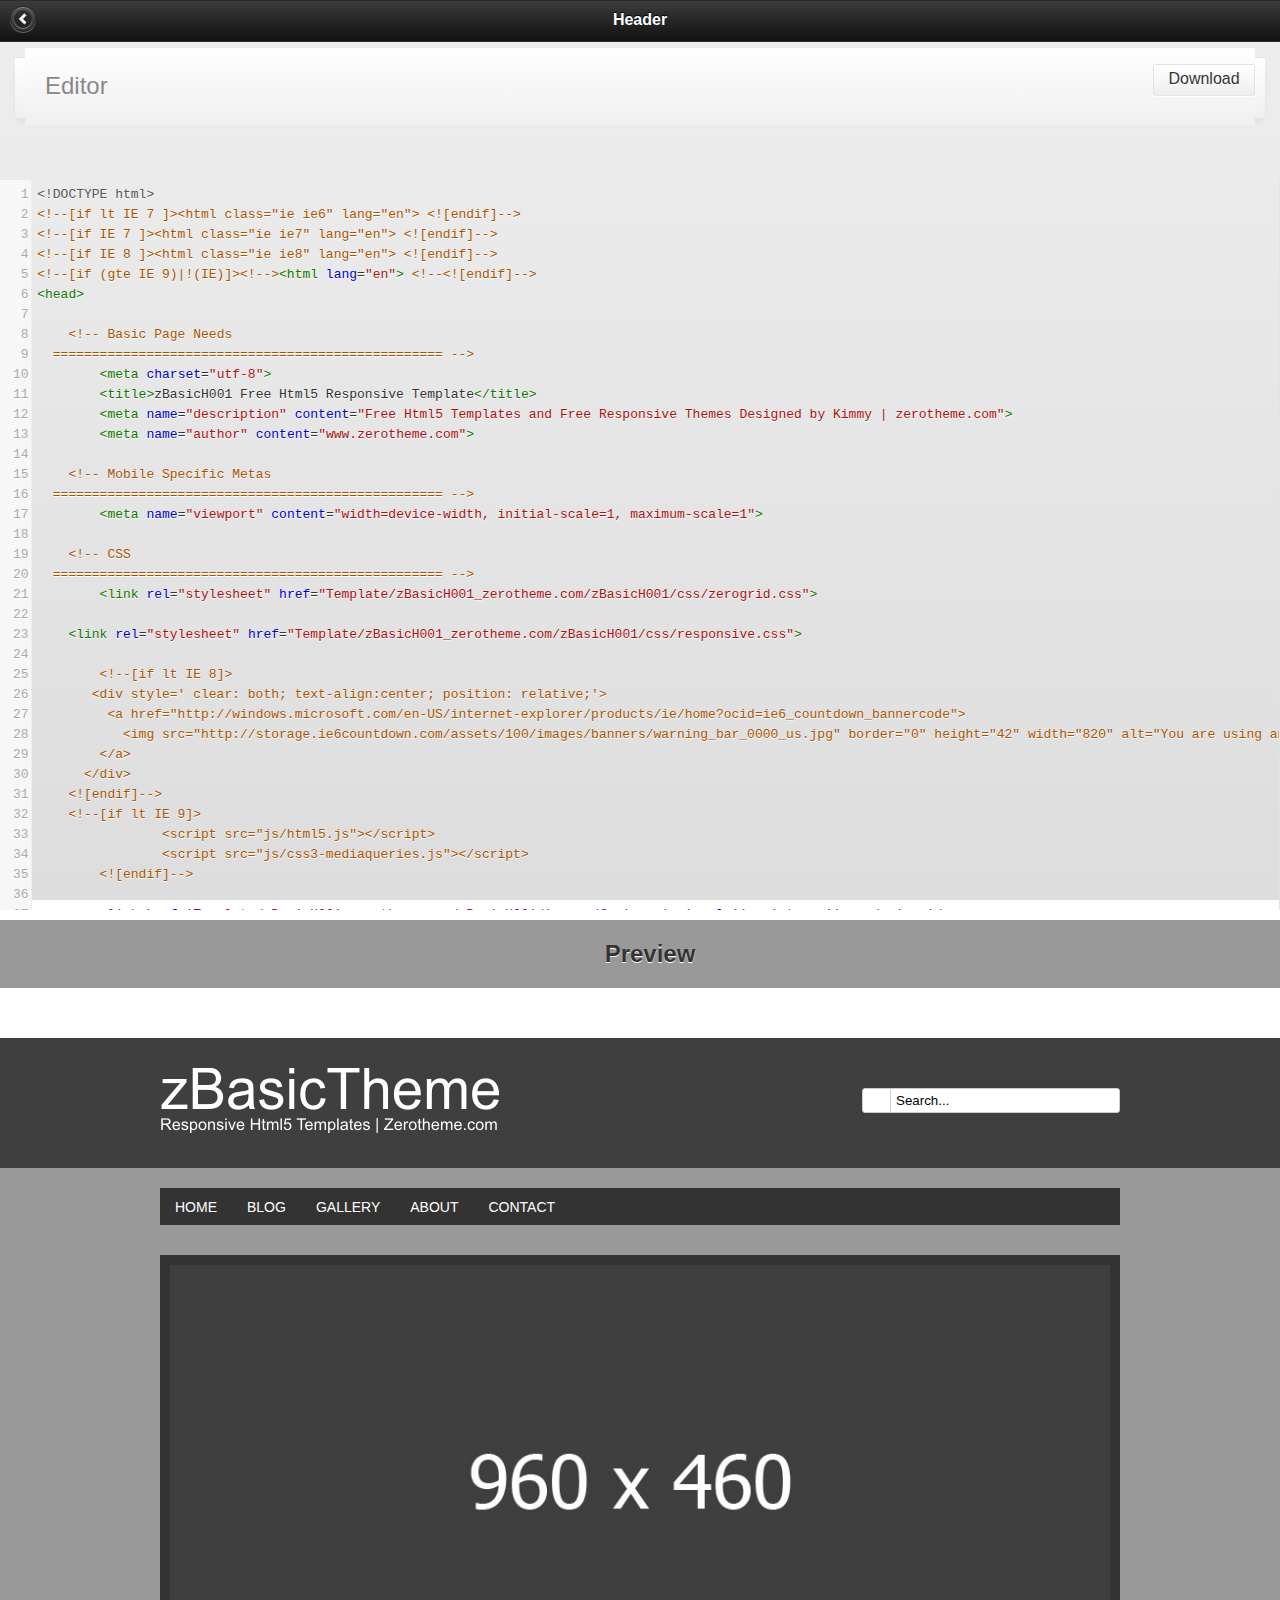
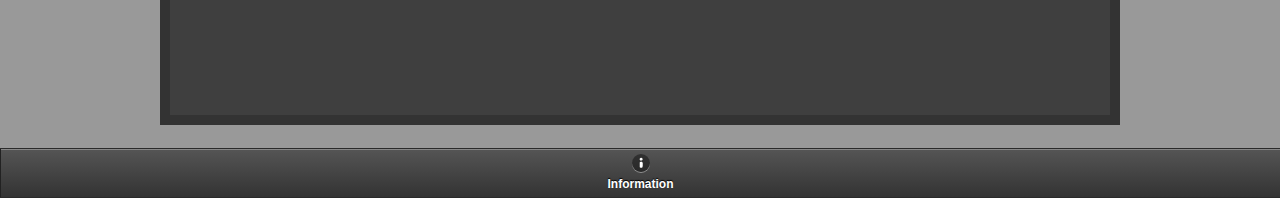
==== template2.html @ 85fb75b8 "first commit" ====
<!DOCTYPE html> 
<html>
<head>
<meta charset="utf-8">
<title>Template1</title>
<link href="jquery-mobile/jquery.mobile-1.0.min.css" rel="stylesheet" type="text/css"/>
<script src="jquery-mobile/jquery-1.6.4.min.js" type="text/javascript"></script>
<script src="jquery-mobile/jquery.mobile-1.0.min.js" type="text/javascript"></script>

<link rel="stylesheet" href="text-editor/text-editor/style.css">
	<link rel="stylesheet" href="text-editor/text-editor/codemirror.css">
	<link rel="stylesheet" href="text-editor/text-editor/simple-hint.css">	
	<script type="text/javascript" src="text-editor/text-editor/codemirror.js"></script>
	<script type="text/javascript" src="text-editor/text-editor/javascript.js"></script>
	<script type="text/javascript" src="text-editor/text-editor/css.js"></script>
	<script type="text/javascript" src="text-editor/text-editor/xml.js"></script>
	<script type="text/javascript" src="text-editor/text-editor/htmlmixed.js"></script>
	<script type="text/javascript" src="text-editor/text-editor/simple-hint.js"></script>
	<script type="text/javascript" src="text-editor/text-editor/zen_codemirror.js"></script>
	<script type="text/javascript" src="text-editor/text-editor/downloadify.min.js"></script>
	<script type="text/javascript" src="text-editor/text-editor/swfobject.js"></script>
    
    
</head> 
<body> 


	<div data-role="page" id="page">
<div data-role="header">
  <a href="index.html/#page3" data-role="button" data-icon="arrow-l" data-iconpos="notext">Button</a>
    
    <h1>Header</h1>
  </div>
  <div data-role="content">
<div id="toolbar">
			<div id="editor-toolbar">
				<h2 align="center"><span class="icon"></span>Editor</h2>
				<ul>
					<li id="download">Download</li>
				</ul>
			</div>
			
	</div>

		<div class="clearfix"></div>
	
	<div id="ide">
		<div id="editor">
			<div class="container">
				<textarea name="editor" id="editor-area" cols="30" rows="10">
<!DOCTYPE html>
<!--[if lt IE 7 ]><html class="ie ie6" lang="en"> <![endif]-->
<!--[if IE 7 ]><html class="ie ie7" lang="en"> <![endif]-->
<!--[if IE 8 ]><html class="ie ie8" lang="en"> <![endif]-->
<!--[if (gte IE 9)|!(IE)]><!--><html lang="en"> <!--<![endif]-->
<head>

    <!-- Basic Page Needs
  ================================================== -->
	<meta charset="utf-8">
	<title>zBasicH001 Free Html5 Responsive Template</title>
	<meta name="description" content="Free Html5 Templates and Free Responsive Themes Designed by Kimmy | zerotheme.com">
	<meta name="author" content="www.zerotheme.com">
	
    <!-- Mobile Specific Metas
  ================================================== -->
	<meta name="viewport" content="width=device-width, initial-scale=1, maximum-scale=1">
    
    <!-- CSS
  ================================================== -->
  	<link rel="stylesheet" href="Template/zBasicH001_zerotheme.com/zBasicH001/css/zerogrid.css">
	
    <link rel="stylesheet" href="Template/zBasicH001_zerotheme.com/zBasicH001/css/responsive.css">
	
	<!--[if lt IE 8]>
       <div style=' clear: both; text-align:center; position: relative;'>
         <a href="http://windows.microsoft.com/en-US/internet-explorer/products/ie/home?ocid=ie6_countdown_bannercode">
           <img src="http://storage.ie6countdown.com/assets/100/images/banners/warning_bar_0000_us.jpg" border="0" height="42" width="820" alt="You are using an outdated browser. For a faster, safer browsing experience, upgrade for free today." />
        </a>
      </div>
    <![endif]-->
    <!--[if lt IE 9]>
		<script src="js/html5.js"></script>
		<script src="js/css3-mediaqueries.js"></script>
	<![endif]-->
	
	<link href='Template/zBasicH001_zerotheme.com/zBasicH001/images/favicon.ico' rel='icon' type='image/x-icon'/>

</head>
<body>
<!--------------Header--------------->
<header>
	<div class="wrap-header zerogrid">
		<div id="logo"><a href="#"><img src="Template/zBasicH001_zerotheme.com/zBasicH001/images/logo.png"/></a></div>
		
		<div id="search">
			<div class="button-search"></div>
			<input type="text" value="Search..." onfocus="if (this.value == &#39;Search...&#39;) {this.value = &#39;&#39;;}" onblur="if (this.value == &#39;&#39;) {this.value = &#39;Search...&#39;;}">
		</div>
	</div>
</header>

<nav>
	<div class="wrap-nav zerogrid">
		<div class="menu">
			<ul>
				<li><a href="index.html">Home</a></li>
				<li><a href="#">Blog</a></li>
				<li><a href="#">Gallery</a></li>
				<li><a href="#">About</a></li>
				<li><a href="#">Contact</a></li>
			</ul>
		</div>
		
		<div class="minimenu"><div>MENU</div>
			<select onchange="location=this.value">
				<option></option>
				<option value="index.html">Home</option>
				<option value="#">Blog</option>
				<option value="#">Gallery</option>
				<option value="#">About</option>
				<option value="#">Contact</option>
			</select>
		</div>		
	</div>
</nav>

<div class="featured">
	<div class="wrap-featured zerogrid">
		<div class="slider">
			<img src="Template/zBasicH001_zerotheme.com/zBasicH001/images/960x460.jpg" />
		</div>
	</div>
</div>

<!--------------Content--------------->
<section id="content">
	<div class="wrap-content zerogrid">
		<div class="row block01">
			<div class="col-full">
				<div class="wrap-col">
					<h2>Welcome to Zerotheme.com !</h2>
					<p>Free Html5 Templates created by <a href="http://www.zerotheme.com" target="_blank">Zerotheme</a>. You can use and modify the template for both personal and commercial use. You must keep all copyright information and credit links in the template and associated files.</p>
				</div>
			</div>
		</div>
		<div class="row block02">
			<div class="col-1-3">
				<div class="wrap-col">
					<h2>Text Heading</h2>
					<img src="Template/zBasicH001_zerotheme.com/zBasicH001/images/300x180.jpg" />
					<p>Lorem ipsum dolor sit amet, consectetur adipiscing elit. Aliquam viverra convallis auctor. Sed accumsan libero quis mi commodo et suscipit enim lacinia.</p>
					<a class="button">More</a>
				</div>
			</div>
			<div class="col-1-3">
				<div class="wrap-col">
					<h2>Text Heading</h2>
					<img src="Template/zBasicH001_zerotheme.com/zBasicH001/images/300x180.jpg" />
					<p>Lorem ipsum dolor sit amet, consectetur adipiscing elit. Aliquam viverra convallis auctor. Sed accumsan libero quis mi commodo et suscipit enim lacinia.</p>
					<a class="button">More</a>
				</div>
			</div>
			<div class="col-1-3">
				<div class="wrap-col">
					<h2>Text Heading</h2>
					<img src="Template/zBasicH001_zerotheme.com/zBasicH001/images/300x180.jpg" />
					<p>Lorem ipsum dolor sit amet, consectetur adipiscing elit. Aliquam viverra convallis auctor. Sed accumsan libero quis mi commodo et suscipit enim lacinia.</p>
					<a class="button">More</a>
				</div>
			</div>
		</div>
		<div class="row block03">
			<div class="col-2-3">
				<div class="wrap-col">
					<article>
						<h2>Sed accumsan libero quis mi commodo et suscipit</h2>
						<img src="Template/zBasicH001_zerotheme.com/zBasicH001/images/150x150.jpg" />
						<p>Lorem ipsum dolor sit amet, consectetur adipiscing elit. Aliquam viverra convallis auctor. Sed accumsan libero quis mi commodo et suscipit enim lacinia. Lorem ipsum dolor sit amet, consectetur adipiscing elit. Aliquam viverra convallis auctor. Sed accumsan libero quis mi commodo et suscipit enim lacinia. Aliquam viverra convallis auctor. Sed accumsan libero quis mi commodo et suscipit enim lacinia.[...]</p>
					</article>
					<article>
						<h2>Sed accumsan libero quis mi commodo et suscipit</h2>
						<img src="Template/zBasicH001_zerotheme.com/zBasicH001/images/150x150.jpg" />
						<p>Lorem ipsum dolor sit amet, consectetur adipiscing elit. Aliquam viverra convallis auctor. Sed accumsan libero quis mi commodo et suscipit enim lacinia. Lorem ipsum dolor sit amet, consectetur adipiscing elit. Aliquam viverra convallis auctor. Sed accumsan libero quis mi commodo et suscipit enim lacinia. Aliquam viverra convallis auctor. Sed accumsan libero quis mi commodo et suscipit enim lacinia.[...]</p>
					</article>
				</div>
			</div>
			<div class="col-1-3">
				<div class="wrap-col">
					<h2>Text Heading</h2>
					<div class="photos">
						<a><img src="Template/zBasicH001_zerotheme.com/zBasicH001/images/100x100.jpg" /></a>
						<a><img src="Template/zBasicH001_zerotheme.com/zBasicH001/images/100x100.jpg" /></a>
						<a><img src="Template/zBasicH001_zerotheme.com/zBasicH001/images/100x100.jpg" /></a>
						<a><img src="Template/zBasicH001_zerotheme.com/zBasicH001/images/100x100.jpg" /></a>
						<a><img src="Template/zBasicH001_zerotheme.com/zBasicH001/images/100x100.jpg" /></a>
						<a><img src="Template/zBasicH001_zerotheme.com/zBasicH001/images/100x100.jpg" /></a>
					</div>
				</div>
			</div>
		</div>
		<div class="row block04">
			<div class="col-full">
				<div class="wrap-col">
					<p>Lorem ipsum dolor sit amet, consectetur adipiscing elit. Aliquam viverra convallis auctor. Sed accumsan libero quis mi commodo et suscipit enim lacinia.</p>
				</div>
			</div>
		</div>
	</div>
</section>
<!--------------Footer--------------->
<footer>
	<div class="wrap-footer">
		<div class="copyright">
			<p>Copyright © 2012 - <a href="http://www.zerotheme.com" target="_blank">Free Basic Html5 Responsive Templates</a> by Zerotheme.com</p>
		</div>
	</div>
</footer>



<style>


/* -------------------------------------------- */
/* ------------------Reset--------------------- */
a,abbr,acronym,address,applet,article,aside,audio,b,blockquote,big,body,center,canvas,caption,cite,code,command,datalist,dd,del,details,dfn,dl,div,dt,em,embed,fieldset,figcaption,figure,font,footer,form,h1,h2,h3,h4,h5,h6,header,hgroup,html,i,iframe,img,ins,kbd,keygen,label,legend,li,meter,nav,object,ol,output,p,pre,progress,q,s,samp,section,small,span,source,strike,strong,sub,sup,table,tbody,tfoot,thead,th,tr,tdvideo,tt,u,ul,var{background:transparent;border:0 none;font-size:100%;margin:0;padding:0;border:0;outline:0;vertical-align:top;}ol, ul {list-style:none;}blockquote, q {quotes:none;}table, table td {padding:0;border:none;border-collapse:collapse;}img {vertical-align:top;}embed {vertical-align:top;}
article, aside, audio, canvas, command, datalist, details, embed, figcaption, figure, footer, header, hgroup, keygen, meter, nav, output, progress, section, source, video {display:block;}
mark, rp, rt, ruby, summary, time {display:inline;}
input, textarea {border:0; padding:0; margin:0; outline: 0;}
iframe {border:0; margin:0; padding:0;}
input, textarea, select {margin:0; padding:0px;}

/* -------------------------------------------- */
/* ------------------Font---------------------- */

/*Add your font at here*/

/* -------------------------------------------- */
/* ------------------Style--------------------- */
html, body {width:100%; padding:0; margin:0;}
body {background: #999999;color: #474747;font: 14px/25px Arial, Helvetica, sans-serif;}

a{color: #474747;text-decoration: none;}
a:hover {color: #DA251D;; text-decoration: none;}

a.button{cursor: pointer;color: #ffffff;line-height: 14px;font-family: Arial, Helvetica, sans-serif;font-size: 14px;font-weight: bold;	background: #3F3F3F;border:1px solid #ffffff; -webkit-border-radius: 4px;-moz-border-radius: 4px;-khtml-border-radius: 4px;border-radius: 4px;}
a.button {	display: inline-block;	text-decoration: none;	padding: 6px 12px 6px 12px;}
a.button:hover{}

.clear{content: "\0020"; display: block; height: 0; clear: both; visibility: hidden; }

/* -------------------------------------------- */
/* ------------------Header-------------------- */
header {background:#3F3F3F;}
header .wrap-header{height: 130px;}

header #logo {position:absolute; top:30px; width: 100%;}

header #search {position: absolute;top: 50px; right:0px; width: 258px;z-index: 15;}
header .button-search {	position: absolute;	left: 0px;	background: url('../images/button-search.png') center center no-repeat;	width: 28px;	height: 24px;	border-right: 1px solid #CCCCCC;	cursor: pointer;}
header #search input {	background: #FFF;	padding: 1px 1px 1px 33px;	width: 222px;	height: 21px;	border: 1px solid #CCCCCC;	-webkit-border-radius: 3px;	-moz-border-radius: 3px;-khtml-border-radius: 3px;	border-radius: 3px;}

/* -------------------------------------------- */
/* ------------------Navigation---------------- */
nav {margin-top:20px;}
nav .wrap-nav{height: 37px; background: #333333;}

.menu ul {list-style: none;margin: 0;padding: 0;}
.menu  ul li {position: relative;float: left;padding: 6px 5px 0px 5px;}
.menu  ul li:hover {background: #DA251D;}
.menu  ul li a {font-size: 14px; line-height:14px;color:#ffffff;display: block;padding: 6px 10px;margin-bottom: 5px;z-index: 6;position: relative; text-transform:uppercase; }
.menu  ul li:hover a {}

.minimenu{display:none;}
.minimenu{position: relative;margin: 0px;background:#333333; border: 1px solid #CCC;}
.minimenu div{overflow: hidden;position: relative;font: 18px/40px 'PT Sans Narrow';color: #ffffff;text-align:center;text-transform:uppercase;font-weight:bold;}
.minimenu select{position: absolute;top: 0px;left: 0px;width: 100%;height: 100%; opacity: 0;filter: progid:DXImageTransform.Microsoft.Alpha(opacity=0);	cursor: pointer;}

/* -------------------------------------------- */
/* ------------------Featured---------------- */

.featured{margin:30px auto;}
.featured .wrap-featured{background:#333;}
.featured .wrap-featured .slider{padding: 10px;}

/* -------------------------------------------- */
/* ------------------Content------------------- */
#content {}
#content .wrap-content{background: #ffffff;}

.block01 {margin:20px 10px; padding:30px; border-bottom:1px dashed #CCC;}
.block01 h2{text-align:center; font-size:30px; line-height:35px;}
.block01 p{font-size:20px; text-align:center; line-height:25px;}
.block01 a{color:#DA251D;}

.block02 {  margin:20px 10px; text-align:center;}
.block02 h2{font-size:23px; line-height:30px;}
.block02 p{font-size:16px;}

.block03 { margin:20px 10px;}
.block03 h2{font-size:23px; line-height:30px;}
.block03 img{float:left; margin:0px 10px 10px 0px;}

.block04 {margin:20px 10px; padding:30px; border-top:1px dashed #CCC;}
.block04 p{font-size:20px; text-align:center; line-height:25px;}

article{clear: both;}

/* -------------------------------------------- */
/* ------------------Footer-------------------- */
footer {background-color:#333;}
.wrap-footer{}

.copyright{text-align:center; background:#333333; padding:10px 0px;color:#ffffff; }
.copyright a{text-decoration:underline; color:#ffffff; }


/* -------------------------------------------- */
/* ------------------Components-------------------- */
.photos{}
.photos:after{content: "\0020"; display: block; height: 0; clear: both; visibility: hidden; }
.photos a{display: block; float:left; margin: 0px 4px 10px 4px;position: relative;}
.photos a img{display:block; border:1px solid #CCC;}

</style>

</body>
</html>                

</textarea>
			</div>
		</div>
        <div id="preview-toolbar" align="center" style="background:#999">
				<h2><span class="icon"></span>Preview</h2>
			</div>
		<div id="preview">
        
			<div class="container">
				<iframe src frameborder="0" id="preview-area"></iframe>
			</div>
		</div>
          <div data-role="footer">
<div data-role="navbar">  
        <ul>  
              
            <li><a href="#" data-rel="external" data-icon="info">Information </a></li>  
              
        </ul>  
    </div>   
    
  </div>
</div>
	</div>

	<script type="text/javascript">
	
      
      var editor = CodeMirror.fromTextArea(document.getElementById('editor-area'), {
        mode: 'text/html',
        tabSize:8,
        indentUnit:8,
        matchBrackets: true,
        lineNumbers:true,
        onChange: function() {
          clearTimeout(delay);
          delay = setTimeout(updatePreview, 30);
		  
        },
       	onKeyEvent: function() {
			return zen_editor.handleKeyEvent.apply(zen_editor, arguments);
		}
      });
      
      function updatePreview() {
        var previewFrame = document.getElementById('preview-area');
        var preview =  previewFrame.contentDocument ||  previewFrame.contentWindow.document;
        preview.open();
        preview.write(editor.getValue());
        preview.close();
      }
      setTimeout(updatePreview, 300);
    	
	Downloadify.create('download',{
    filename: "index.html",
    data: function(){
    return editor.getValue();
    },
    onComplete: function(){
    alert('Your file has been saved!');
    },
    onCancel: function(){
    alert('You have cancelled the saving of this file.');
    },
    onError: function(){
    alert('You must put something in the File Contents or there will be nothing to save!');
    },
    transparent: false,
    swf: 'downloadify.swf',
    downloadImage:'download.png',
    width: 100,
    height: 30,
    transparent: true,
    append: false
    });
	</script>
    



</body>
</html>
---- text-editor/text-editor/style.css ----
/*************************
 *	Global Style
 *************************/



html{height:100%;}
.clearfix{clear:both;}

/*************************
 *	Header, Toolbar
 *************************/
#header{background:#033}
#logo{
	margin:10px 0 10px 10px;
	display: inline-block;
	background:url(../../images/logo..jpg);
}
#toolbar{
	border-top:1px solid #e3e3e3;
	border-bottom:1px solid #e3e3e3;
	height:100%;
	padding:10px;
	box-shadow:0 5px 10px -7px rgba(0,0,0,.3);
	height:40px;
	background: -webkit-linear-gradient(top,#fff,#efefef);

}
#editor-toolbar{
	width:100%;
	float:left;
	margin-top:-20px;
	background: -webkit-linear-gradient(top,#fff,#efefef);

}
#preview-toolbar{
width:100%;
float:left;



}
#toolbar h2{
	font-weight:normal;
	text-shadow:0 1px 1px white;
	color:#888;
	line-height:35px;
	display: inline-block;
}
.icon{
	font-family:"web symbols";
	margin-right:20px;
	font-size:16px;
	position: relative;
	top:-2px;
	color:#888;
}

#toolbar ul{list-style:none;float:right;margin-right:0px;}
#toolbar ul li{float:left;}

.button{
	padding:5px 10px;
	border:1px solid #e3e3e3;
	border-radius:3px;
	cursor:pointer;
	background:#033;
	box-shadow:0 1px 1px white;
	
}
#download{
	padding:50;width:100px;height:30px;
	border:1px solid #e3e3e3;
	border-radius:3px;
	cursor:pointer;
	box-shadow:0 1px 1px white;
	position: relative;
	z-index:2;
	float:left;
	background:#C93;
	
}
#download:after{
	content:"Download";
	position: absolute;
	top:0;left:0;
	width:100px;
	height:25px;
	padding-top:5px;
	text-align:center;
	background: -webkit-linear-gradient(top,#fff,#eee);
	z-index:-1;
}
/*************************
 *	IDE (EDITOR & PREVIEW)
 *************************/
#ide{
	position: absolute;
	padding-top:10px;
	top:150px;
	left:0;
	right:0;
	bottom:10px;
}
#editor, #preview{
	
	margin-top:30px;
	width:100%;
	float:right;
	height:100%;
	position:relative;
}
.container{
	height:100%;
	position: absolute;
	top:-10px;
	left:0;
	right:0;
	bottom:10px;
}
#editor .container{
	border-right:1px solid #e3e3e3;
	bottom:30px;
}
.container textarea,.container iframe,.CodeMirror{
	height:100%;
	width:100%;
	resize:none;
	border:none;
	outline:none;
}
.container iframe{
	
	position:absolute;
	margin-top:30px;
	
}

/*************************
 *	CodeMirror Style Fix
 *************************/
.CodeMirror-scroll{height:100%  !important}
.CodeMirror-gutter,.CodeMirror-lines{line-height:20px;}

::-webkit-scrollbar {
	width : 5px;
	height: 5px;
}
::-webkit-scrollbar-thumb {
	-webkit-border-radius: 10px;
	border-radius        : 10px;
	background           : #A8DAEA;
}
::-webkit-slider-thumb element,
::-webkit-scrollbar-track {
	background           : white;
	-webkit-border-radius: 10px;
	border-radius        : 10px;
}
---- text-editor/text-editor/codemirror.css ----
.CodeMirror {
  line-height: 1em;
  font-family: monospace;

  /* Necessary so the scrollbar can be absolutely positioned within the wrapper on Lion. */
  position: relative;
  /* This prevents unwanted scrollbars from showing up on the body and wrapper in IE. */
  overflow: hidden;
}

.CodeMirror-scroll {
  overflow-x: auto;
  overflow-y: hidden;
  height: 300px;
  /* This is needed to prevent an IE[67] bug where the scrolled content
     is visible outside of the scrolling box. */
  position: relative;
  outline: none;
}

/* Vertical scrollbar */
.CodeMirror-scrollbar {
  float: right;
  overflow-x: hidden;
  overflow-y: scroll;

  /* This corrects for the 1px gap introduced to the left of the scrollbar
     by the rule for .CodeMirror-scrollbar-inner. */
  margin-left: -1px;
}
.CodeMirror-scrollbar-inner {
  /* This needs to have a nonzero width in order for the scrollbar to appear
     in Firefox and IE9. */
  width: 1px;
}
.CodeMirror-scrollbar.cm-sb-overlap {
  /* Ensure that the scrollbar appears in Lion, and that it overlaps the content
     rather than sitting to the right of it. */
  position: absolute;
  z-index: 1;
  float: none;
  right: 0;
  min-width: 12px;
}
.CodeMirror-scrollbar.cm-sb-nonoverlap {
  min-width: 12px;
}
.CodeMirror-scrollbar.cm-sb-ie7 {
  min-width: 18px;
}

.CodeMirror-gutter {
  position: absolute; left: 0; top: 0;
  z-index: 10;
  background-color: #f7f7f7;
  border-right: 1px solid #eee;
  min-width: 2em;
  height: 100%;
}
.CodeMirror-gutter-text {
  color: #aaa;
  text-align: right;
  padding: .4em .2em .4em .4em;
  white-space: pre !important;
  cursor: default;
}
.CodeMirror-lines {
  padding: .4em;
  white-space: pre;
  cursor: text;
}
.CodeMirror-lines * {
  /* Necessary for throw-scrolling to decelerate properly on Safari. */
  pointer-events: none;
}

.CodeMirror pre {
  -moz-border-radius: 0;
  -webkit-border-radius: 0;
  -o-border-radius: 0;
  border-radius: 0;
  border-width: 0; margin: 0; padding: 0; background: transparent;
  font-family: inherit;
  font-size: inherit;
  padding: 0; margin: 0;
  white-space: pre;
  word-wrap: normal;
  line-height: inherit;
  color: inherit;
}

.CodeMirror-wrap pre {
  word-wrap: break-word;
  white-space: pre-wrap;
  word-break: normal;
}
.CodeMirror-wrap .CodeMirror-scroll {
  overflow-x: hidden;
}

.CodeMirror textarea {
  outline: none !important;
}

.CodeMirror pre.CodeMirror-cursor {
  z-index: 10;
  position: absolute;
  visibility: hidden;
  border-left: 1px solid black;
  border-right: none;
  width: 0;
}
.cm-keymap-fat-cursor pre.CodeMirror-cursor {
  width: auto;
  border: 0;
  background: transparent;
  background: rgba(0, 200, 0, .4);
  filter: progid:DXImageTransform.Microsoft.gradient(startColorstr=#6600c800, endColorstr=#4c00c800);
}
/* Kludge to turn off filter in ie9+, which also accepts rgba */
.cm-keymap-fat-cursor pre.CodeMirror-cursor:not(#nonsense_id) {
  filter: progid:DXImageTransform.Microsoft.gradient(enabled=false);
}
.CodeMirror pre.CodeMirror-cursor.CodeMirror-overwrite {}
.CodeMirror-focused pre.CodeMirror-cursor {
  visibility: visible;
}

div.CodeMirror-selected { background: #d9d9d9; }
.CodeMirror-focused div.CodeMirror-selected { background: #d7d4f0; }

.CodeMirror-searching {
  background: #ffa;
  background: rgba(255, 255, 0, .4);
}

/* Default theme */

.cm-s-default span.cm-keyword {color: #708;}
.cm-s-default span.cm-atom {color: #219;}
.cm-s-default span.cm-number {color: #164;}
.cm-s-default span.cm-def {color: #00f;}
.cm-s-default span.cm-variable {color: black;}
.cm-s-default span.cm-variable-2 {color: #05a;}
.cm-s-default span.cm-variable-3 {color: #085;}
.cm-s-default span.cm-property {color: black;}
.cm-s-default span.cm-operator {color: black;}
.cm-s-default span.cm-comment {color: #a50;}
.cm-s-default span.cm-string {color: #a11;}
.cm-s-default span.cm-string-2 {color: #f50;}
.cm-s-default span.cm-meta {color: #555;}
.cm-s-default span.cm-error {color: #f00;}
.cm-s-default span.cm-qualifier {color: #555;}
.cm-s-default span.cm-builtin {color: #30a;}
.cm-s-default span.cm-bracket {color: #cc7;}
.cm-s-default span.cm-tag {color: #170;}
.cm-s-default span.cm-attribute {color: #00c;}
.cm-s-default span.cm-header {color: blue;}
.cm-s-default span.cm-quote {color: #090;}
.cm-s-default span.cm-hr {color: #999;}
.cm-s-default span.cm-link {color: #00c;}

span.cm-header, span.cm-strong {font-weight: bold;}
span.cm-em {font-style: italic;}
span.cm-emstrong {font-style: italic; font-weight: bold;}
span.cm-link {text-decoration: underline;}

div.CodeMirror span.CodeMirror-matchingbracket {color: #0f0;}
div.CodeMirror span.CodeMirror-nonmatchingbracket {color: #f22;}
---- text-editor/text-editor/simple-hint.css ----
.CodeMirror-completions {
  position: absolute;
  z-index: 10;
  overflow: hidden;
  -webkit-box-shadow: 2px 3px 5px rgba(0,0,0,.2);
  -moz-box-shadow: 2px 3px 5px rgba(0,0,0,.2);
  box-shadow: 2px 3px 5px rgba(0,0,0,.2);
}
.CodeMirror-completions select {
  background: #fafafa;
  outline: none;
  border: none;
  padding: 0;
  margin: 0;
  font-family: monospace;
}
---- Template/zBasicH001_zerotheme.com/zBasicH001/css/zerogrid.css ----
/*
Free Html5 Responsive Templates
Author: Kimmy
Author URI: http://www.zerotheme.com/
*/
/* -------------------------------------------- */
/* ------------------Grid System--------------- */ 
.zerogrid{ width: 960px; position: relative; margin: 0 auto; padding: 0px;}
.zerogrid:after { content: "\0020"; display: block; height: 0; clear: both; visibility: hidden; }

.zerogrid .row{}
.zerogrid .row:before,.row:after { content: '\0020'; display: block; overflow: hidden; visibility: hidden; width: 0; height: 0; }
.zerogrid .row:after{clear: both; }
.zerogrid .row{zoom: 1;}

.zerogrid .wrap-col{margin:10px;}

.zerogrid .col-1-2, .zerogrid .col-1-3, .zerogrid .col-2-3, .zerogrid .col-1-4, .zerogrid .col-2-4, .zerogrid .col-3-4, .zerogrid .col-1-5, .zerogrid .col-2-5, .zerogrid .col-3-5, .zerogrid .col-4-5, .zerogrid .col-1-6, .zerogrid .col-2-6, .zerogrid .col-3-6, .zerogrid .col-4-6, .zerogrid .col-5-6{float:left; display: inline-block;}

.zerogrid .col-full{width:100%;}

.zerogrid .col-1-2{width:50%;}

.zerogrid .col-1-3{width:33.33%;}
.zerogrid .col-2-3{width:66.66%;}

.zerogrid .col-1-4{width:25%;}
.zerogrid .col-2-4{width:50%;}
.zerogrid .col-3-4{width:75%;}

.zerogrid .col-1-5{width:20%;}
.zerogrid .col-2-5{width:40%;}
.zerogrid .col-3-5{width:60%;}
.zerogrid .col-4-5{width:80%;}

.zerogrid .col-1-6{width:16.66%;}
.zerogrid .col-2-6{width:33.33%;}
.zerogrid .col-3-6{width:50%;}
.zerogrid .col-4-6{width:66.66%;}
.zerogrid .col-5-6{width:83.33%;}

@media only screen and (min-width: 768px) and (max-width: 959px) {
	.zerogrid{width:768px;}
}

@media only screen and (max-width: 767px) {
	.zerogrid{width:100%;}
}

@media only screen and (min-width: 620px) and (max-width: 767px) {
	.zerogrid{width:100%;}
}

@media only screen and (min-width: 480px) and (max-width: 619px) {
	.zerogrid{width:100%;}
	.zerogrid .col-1-3, .zerogrid .col-2-3{width:100%;}
	.zerogrid .col-1-4{width:50%;}
	.zerogrid .col-1-6, .zerogrid .col-2-6, .zerogrid .col-3-6, .zerogrid .col-4-6, .zerogrid .col-5-6{width:100%;}
}

@media only screen and (max-width: 479px) {
	.zerogrid .zerogrid .col-1-2, .zerogrid .col-1-3, .zerogrid .col-2-3, .zerogrid .col-1-4, .zerogrid .col-2-4, .zerogrid .col-3-4, .zerogrid .col-1-5, .zerogrid .col-2-5, .zerogrid .col-3-5, .zerogrid .col-4-5, .zerogrid .col-1-6, .zerogrid .col-2-6, .zerogrid .col-3-6, .zerogrid .col-4-6, .zerogrid .col-5-6{width:100%;}
}
---- Template/zBasicH001_zerotheme.com/zBasicH001/css/responsive.css ----
html {
   -webkit-text-size-adjust: none;
}
.video embed,
.video object,
.video iframe {
   width: 100%;
   height: auto;
}
img{
	max-width:100%;
	height: auto;
   	width: auto\9; /* ie8 */
}

@media only screen and (min-width: 768px) and (max-width: 959px) {
	/* -------------------------------------------- */
	/* ------------------Header-------------------- */
	
	/* -------------------------------------------- */
	/* ------------------Content------------------- */
	
	/* -------------------------------------------- */
	/* ------------------Footer-------------------- */
	
	/* -------------------------------------------- */
	/* ------------------Other----------------*---- */
	
}

@media only screen and (max-width: 767px) {
	/* -------------------------------------------- */
	/* ------------------Header-------------------- */
	header {margin-top: 0px;height:150px;}
	header #logo{top:20px;}
	
	/* -------------------------------------------- */
	/* ------------------Featured------------------ */
	
	/* -------------------------------------------- */
	/* ------------------Content------------------- */
	
	/* -------------------------------------------- */
	/* ------------------Footer-------------------- */
	
	/* -------------------------------------------- */
	/* ------------------Other----------------*---- */
}

@media only screen and (min-width: 620px) and (max-width: 767px) {
	/* -------------------------------------------- */
	/* ------------------Header-------------------- */
	
	/* -------------------------------------------- */
	/* ------------------Content------------------- */
	
	/* -------------------------------------------- */
	/* ------------------Footer-------------------- */
	
	/* -------------------------------------------- */
	/* ------------------Other----------------*---- */
}

@media only screen and (min-width: 480px) and (max-width: 619px) {
	/* -------------------------------------------- */
	/* ------------------Header-------------------- */
	
	/* -------------------------------------------- */
	/* ------------------Content------------------- */
	
	/* -------------------------------------------- */
	/* ------------------Footer-------------------- */
	
	/* -------------------------------------------- */
	/* ------------------Other----------------*---- */
}

@media only screen and (max-width: 479px) {
	/* -------------------------------------------- */
	/* ------------------Header-------------------- */
	header{height: 170px;}
	header #logo{top:20px;}
	header #search{bottom: 15px; width: 230px; top:auto; left: 5px;}
	header #search input{width: 194px;}

	.menu{display:none;}
	.minimenu{display:block;}
	
	#main-content .comment input, #main-content .comment textarea{width:90%;}
	/* -------------------------------------------- */
	/* ------------------Content------------------- */
	
	/* -------------------------------------------- */
	/* ------------------Footer-------------------- */
	
	/* -------------------------------------------- */
	/* ------------------Other----------------*---- */
}
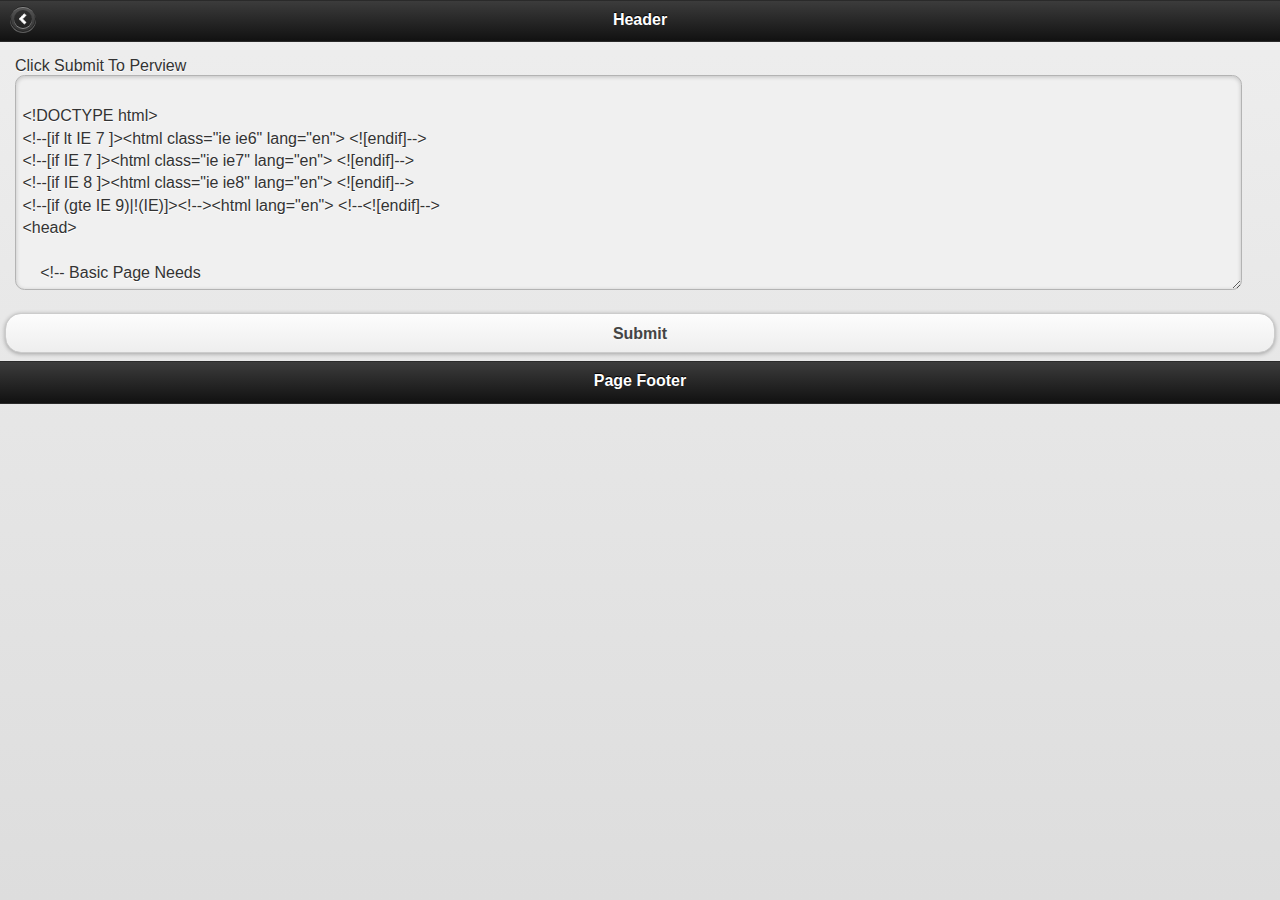
==== commit c2ecb977: "Update template2.html" ====
--- a/template2.html
+++ b/template2.html
@@ -7,18 +7,6 @@
 <script src="jquery-mobile/jquery-1.6.4.min.js" type="text/javascript"></script>
 <script src="jquery-mobile/jquery.mobile-1.0.min.js" type="text/javascript"></script>
 
-<link rel="stylesheet" href="text-editor/text-editor/style.css">
-	<link rel="stylesheet" href="text-editor/text-editor/codemirror.css">
-	<link rel="stylesheet" href="text-editor/text-editor/simple-hint.css">	
-	<script type="text/javascript" src="text-editor/text-editor/codemirror.js"></script>
-	<script type="text/javascript" src="text-editor/text-editor/javascript.js"></script>
-	<script type="text/javascript" src="text-editor/text-editor/css.js"></script>
-	<script type="text/javascript" src="text-editor/text-editor/xml.js"></script>
-	<script type="text/javascript" src="text-editor/text-editor/htmlmixed.js"></script>
-	<script type="text/javascript" src="text-editor/text-editor/simple-hint.js"></script>
-	<script type="text/javascript" src="text-editor/text-editor/zen_codemirror.js"></script>
-	<script type="text/javascript" src="text-editor/text-editor/downloadify.min.js"></script>
-	<script type="text/javascript" src="text-editor/text-editor/swfobject.js"></script>
     
     
 </head> 
@@ -32,22 +20,10 @@
     <h1>Header</h1>
   </div>
   <div data-role="content">
-<div id="toolbar">
-			<div id="editor-toolbar">
-				<h2 align="center"><span class="icon"></span>Editor</h2>
-				<ul>
-					<li id="download">Download</li>
-				</ul>
-			</div>
-			
-	</div>
-
-		<div class="clearfix"></div>
-	
-	<div id="ide">
-		<div id="editor">
-			<div class="container">
-				<textarea name="editor" id="editor-area" cols="30" rows="10">
+<div id="hasil" >Click Submit To Perview </div>
+  
+  <textarea name="tulis" cols="100" rows="20"  id="tulis" style="max-height:200px" overflow="scroll">
+  
 <!DOCTYPE html>
 <!--[if lt IE 7 ]><html class="ie ie6" lang="en"> <![endif]-->
 <!--[if IE 7 ]><html class="ie ie7" lang="en"> <![endif]-->
@@ -91,7 +67,7 @@
 <!--------------Header--------------->
 <header>
 	<div class="wrap-header zerogrid">
-		<div id="logo"><a href="#"><img src="Template/zBasicH001_zerotheme.com/zBasicH001/images/logo.png"/></a></div>
+		<div id="logo"><a href="#"><img src=""/></a></div>
 		
 		<div id="search">
 			<div class="button-search"></div>
@@ -329,84 +305,31 @@
 </html>                
 
 </textarea>
-			</div>
-		</div>
-        <div id="preview-toolbar" align="center" style="background:#999">
-				<h2><span class="icon"></span>Preview</h2>
-			</div>
-		<div id="preview">
-        
-			<div class="container">
-				<iframe src frameborder="0" id="preview-area"></iframe>
-			</div>
-		</div>
-          <div data-role="footer">
-<div data-role="navbar">  
-        <ul>  
-              
-            <li><a href="#" data-rel="external" data-icon="info">Information </a></li>  
-              
-        </ul>  
-    </div>   
-    
-  </div>
+
 </div>
-	</div>
-
-	<script type="text/javascript">
-	
-      
-      var editor = CodeMirror.fromTextArea(document.getElementById('editor-area'), {
-        mode: 'text/html',
-        tabSize:8,
-        indentUnit:8,
-        matchBrackets: true,
-        lineNumbers:true,
-        onChange: function() {
-          clearTimeout(delay);
-          delay = setTimeout(updatePreview, 30);
-		  
-        },
-       	onKeyEvent: function() {
-			return zen_editor.handleKeyEvent.apply(zen_editor, arguments);
-		}
-      });
-      
-      function updatePreview() {
-        var previewFrame = document.getElementById('preview-area');
-        var preview =  previewFrame.contentDocument ||  previewFrame.contentWindow.document;
-        preview.open();
-        preview.write(editor.getValue());
-        preview.close();
-      }
-      setTimeout(updatePreview, 300);
-    	
-	Downloadify.create('download',{
-    filename: "index.html",
-    data: function(){
-    return editor.getValue();
-    },
-    onComplete: function(){
-    alert('Your file has been saved!');
-    },
-    onCancel: function(){
-    alert('You have cancelled the saving of this file.');
-    },
-    onError: function(){
-    alert('You must put something in the File Contents or there will be nothing to save!');
-    },
-    transparent: false,
-    swf: 'downloadify.swf',
-    downloadImage:'download.png',
-    width: 100,
-    height: 30,
-    transparent: true,
-    append: false
-    });
-	</script>
-    
+
+
+<input type="submit" name="Submit" value="Submit" onclick="pasang()" >
+
+  <script language="javascript">
+
+function pasang(){
+
+document.getElementById('hasil').innerHTML=document.getElementById('tulis').value;
+
+}
+
+</script>
+
+<div data-role="footer">
+		<h4>Page Footer</h4>  
+  
+
+
+</div>
+</div>
 
 
 
 </body>
-</html>+</html>
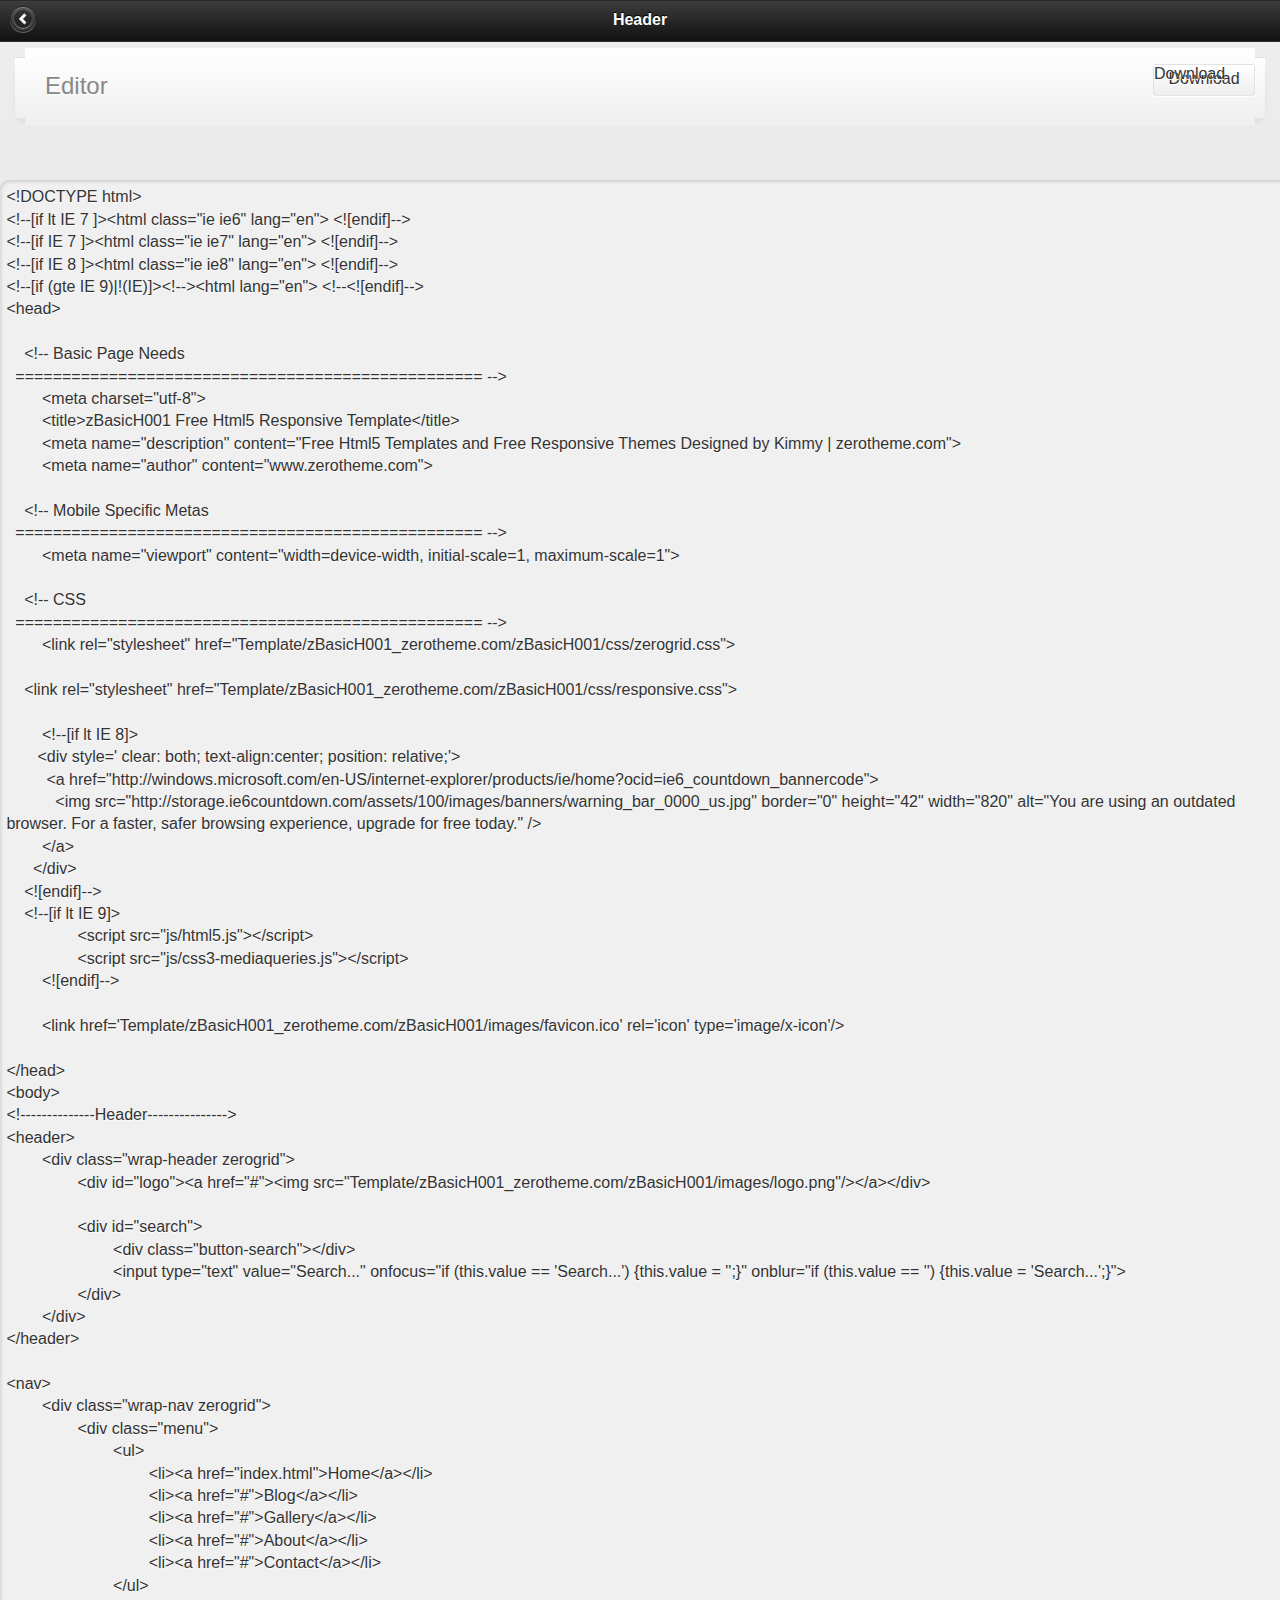
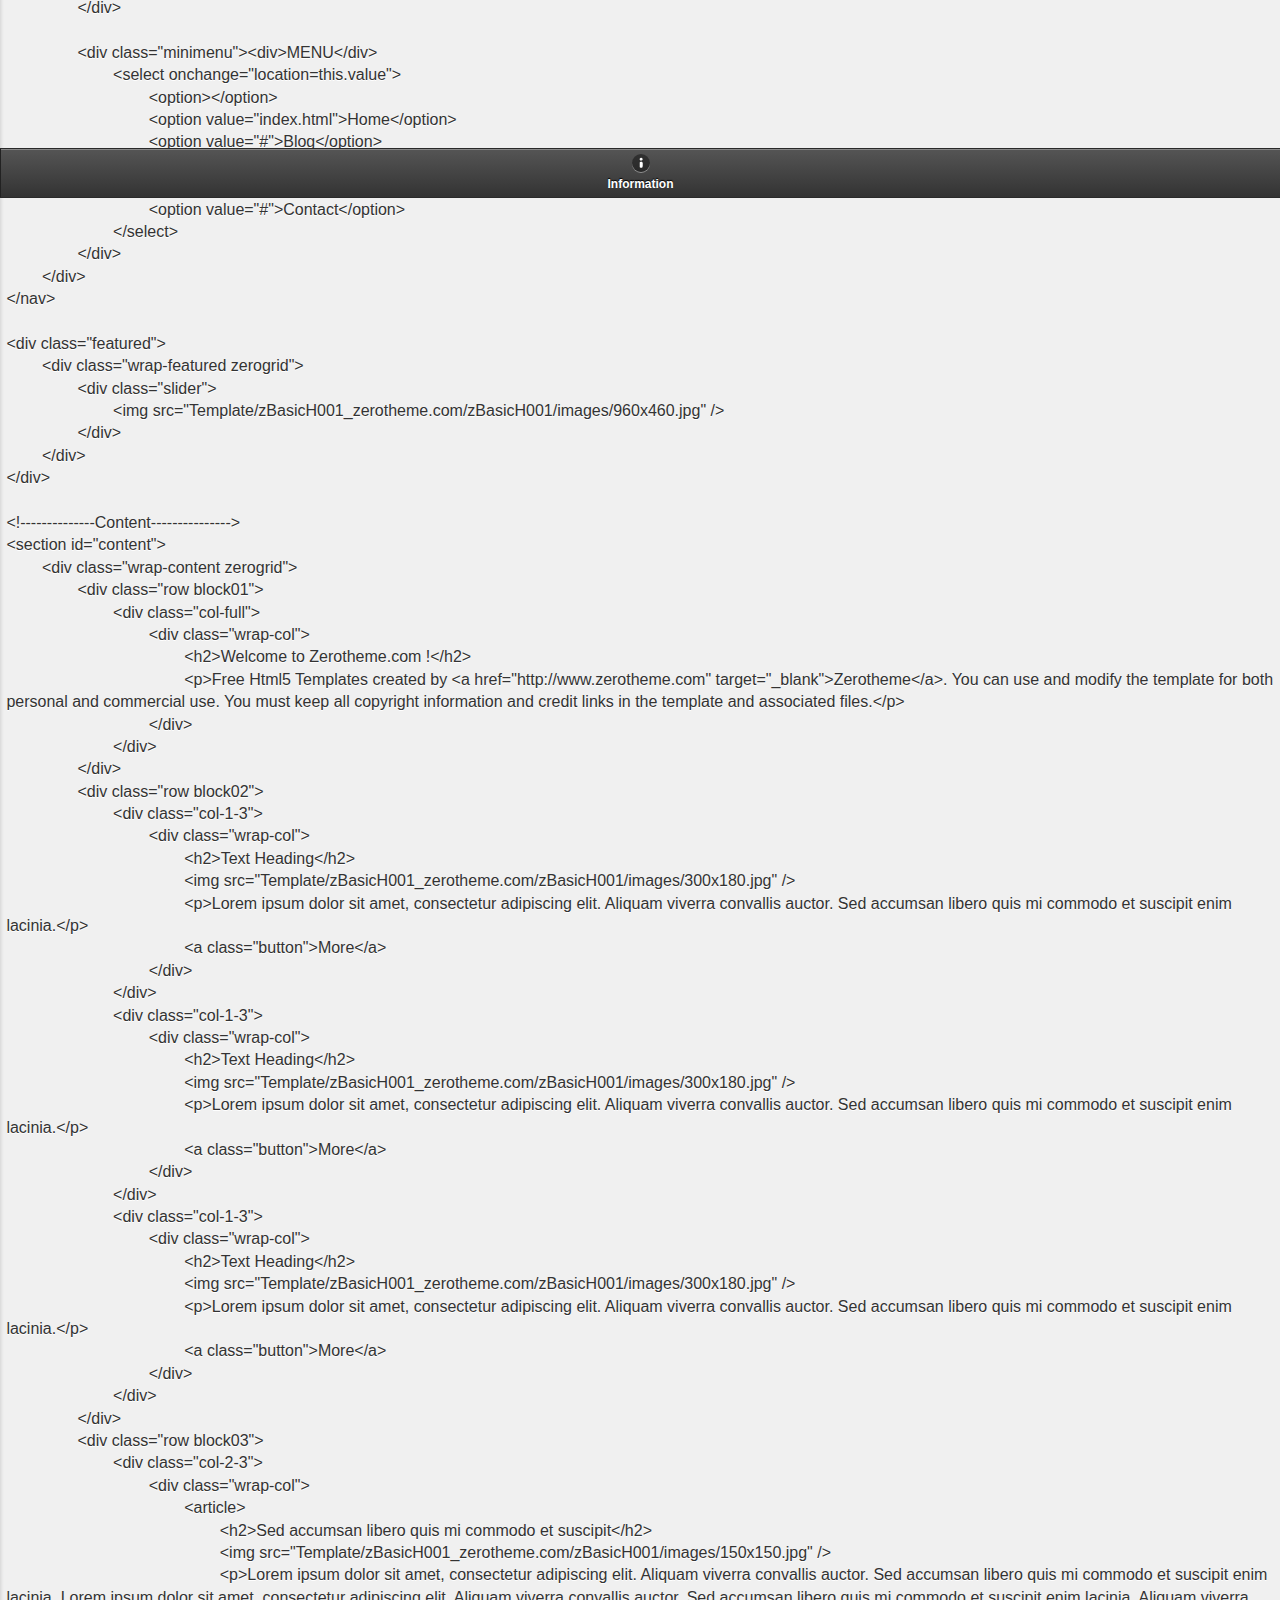
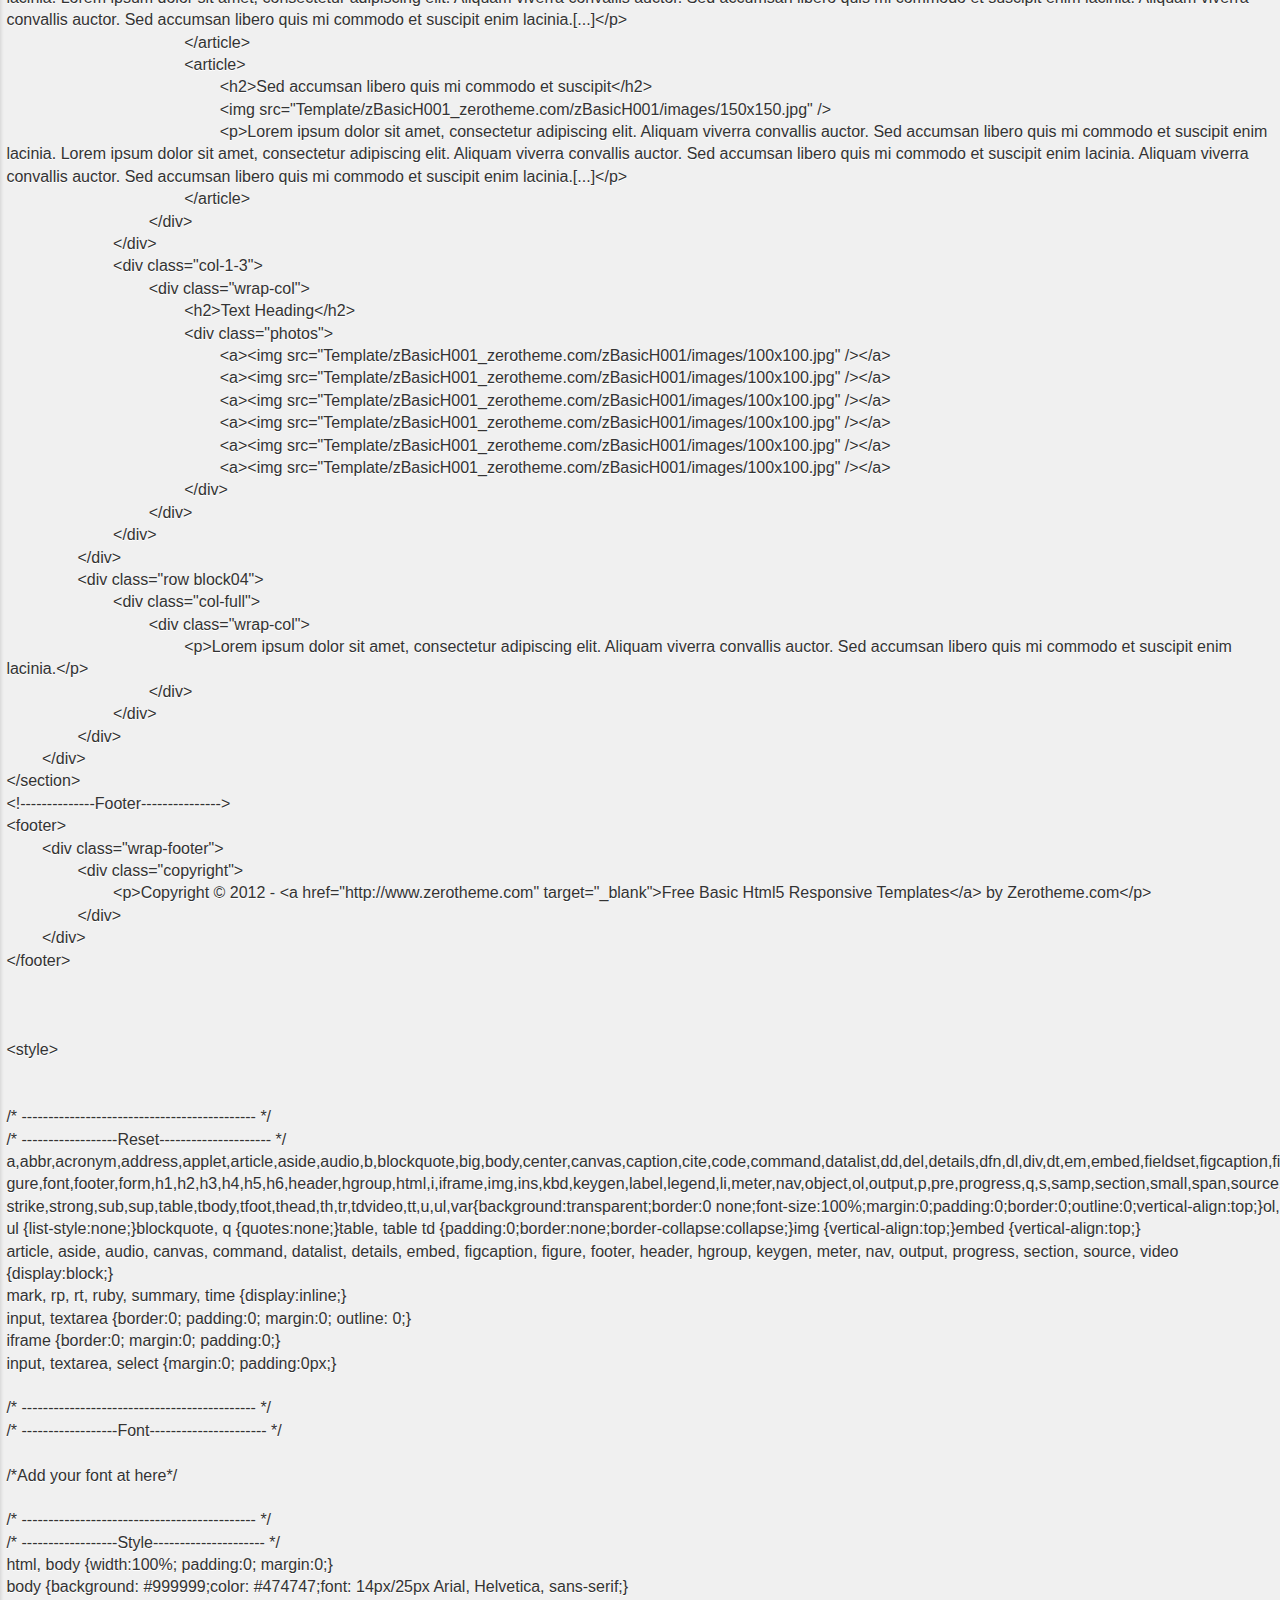
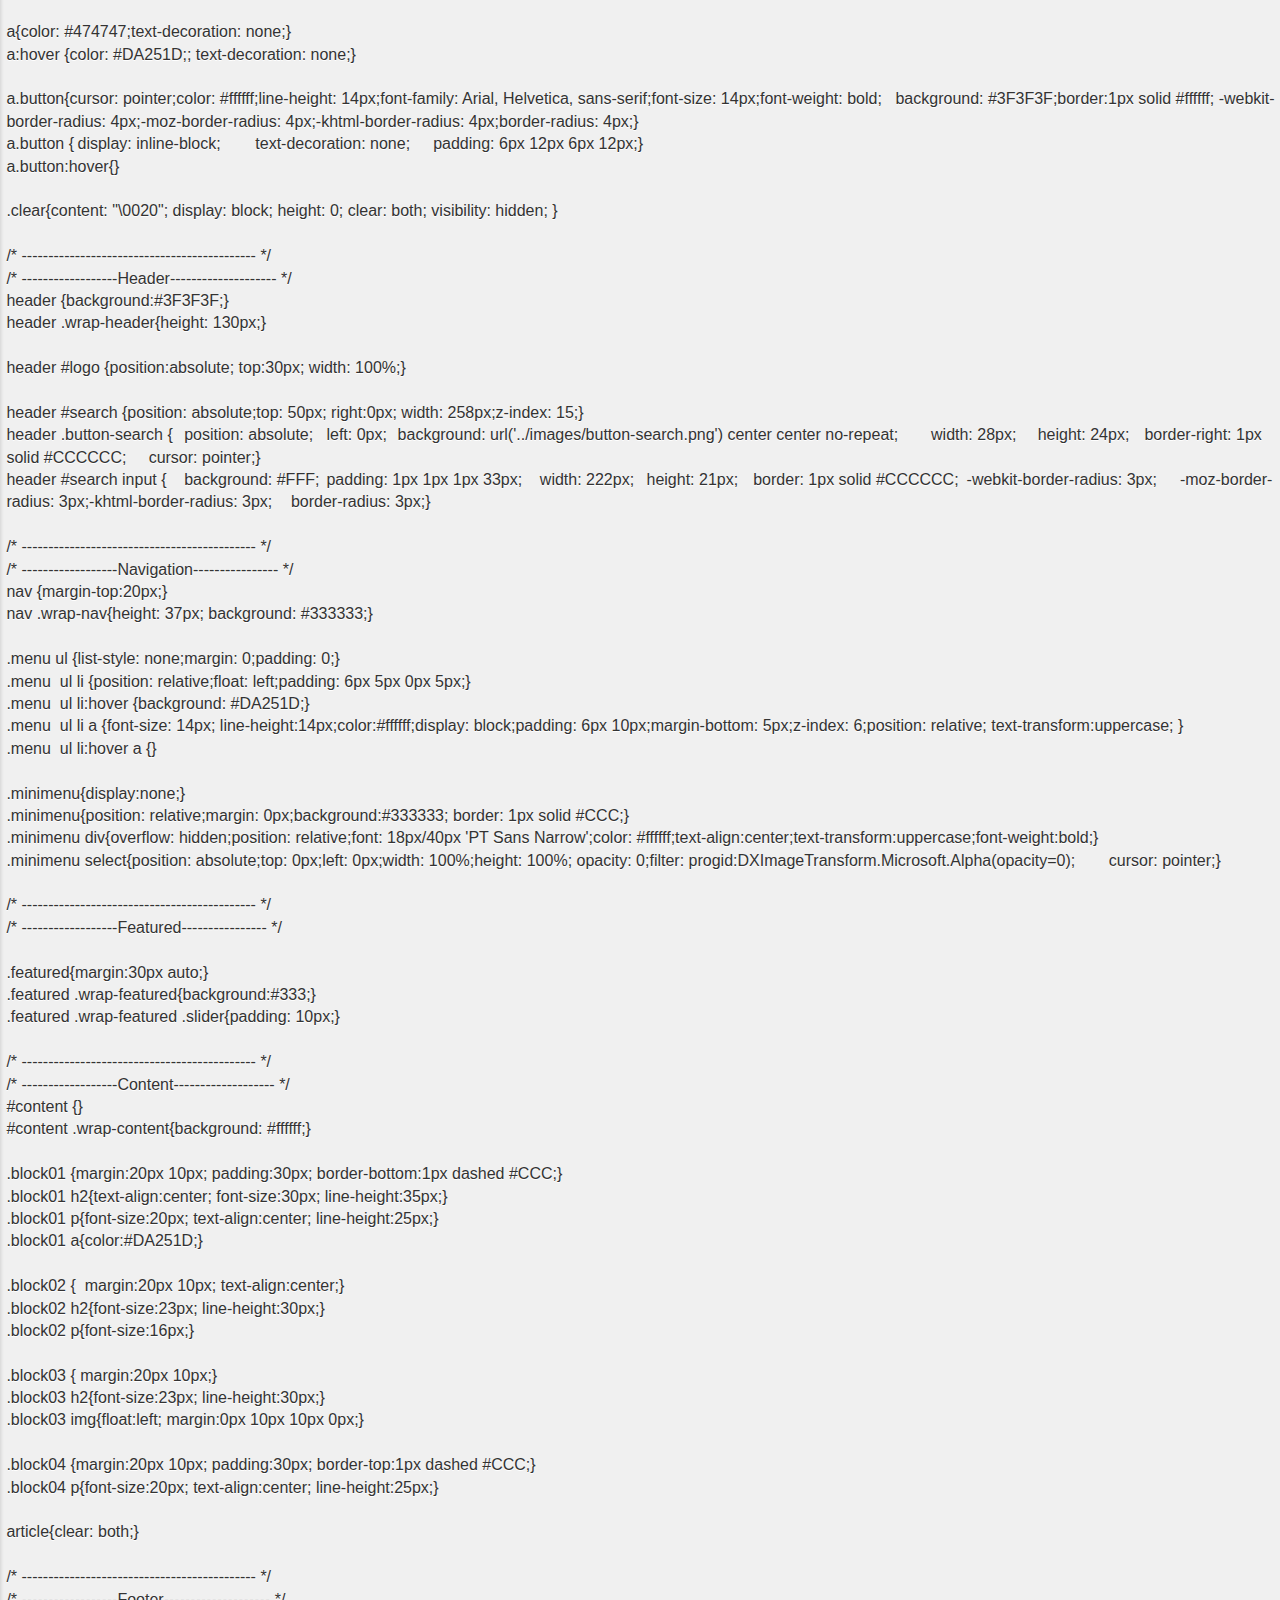
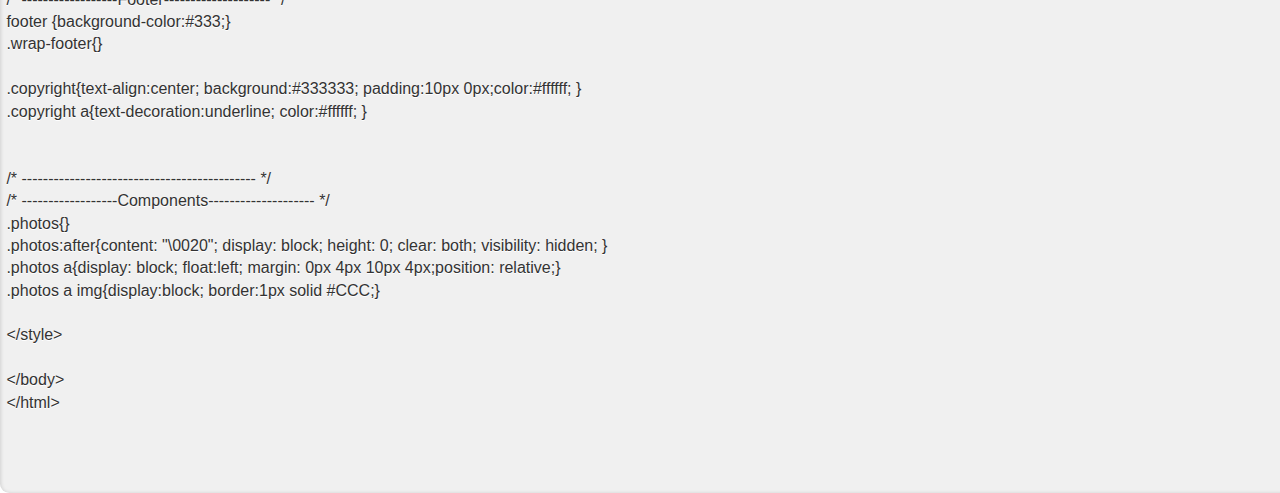
==== commit 58391ad0: "Update template2.html" ====
--- a/template2.html
+++ b/template2.html
@@ -7,7 +7,8 @@
 <script src="jquery-mobile/jquery-1.6.4.min.js" type="text/javascript"></script>
 <script src="jquery-mobile/jquery.mobile-1.0.min.js" type="text/javascript"></script>
 
-    
+<link rel="stylesheet" href="text-editor/text-editor/style.css">
+
     
 </head> 
 <body> 
@@ -20,10 +21,21 @@
     <h1>Header</h1>
   </div>
   <div data-role="content">
-<div id="hasil" >Click Submit To Perview </div>
-  
-  <textarea name="tulis" cols="100" rows="20"  id="tulis" style="max-height:200px" overflow="scroll">
-  
+<div id="toolbar">
+			<div id="editor-toolbar">
+				<h2 align="center"><span class="icon"></span>Editor</h2>
+				<ul>
+					<li id="download">Download</li>
+				</ul>
+			</div>
+			
+	</div>
+
+	
+	<div id="ide">
+		<div id="editor">
+			<div class="container">
+				<textarea name="editor" id="editor-area" cols="30" rows="10">
 <!DOCTYPE html>
 <!--[if lt IE 7 ]><html class="ie ie6" lang="en"> <![endif]-->
 <!--[if IE 7 ]><html class="ie ie7" lang="en"> <![endif]-->
@@ -67,7 +79,7 @@
 <!--------------Header--------------->
 <header>
 	<div class="wrap-header zerogrid">
-		<div id="logo"><a href="#"><img src=""/></a></div>
+		<div id="logo"><a href="#"><img src="Template/zBasicH001_zerotheme.com/zBasicH001/images/logo.png"/></a></div>
 		
 		<div id="search">
 			<div class="button-search"></div>
@@ -305,29 +317,82 @@
 </html>                
 
 </textarea>
-
+			</div>
+		</div>
+        <div id="preview-toolbar" align="center" style="background:#999">
+				<h2><span class="icon"></span>Preview</h2>
+			</div>
+		<div id="preview">
+        
+			<div class="container">
+				<iframe src frameborder="0" id="preview-area"></iframe>
+			</div>
+		</div>
+          <div data-role="footer">
+<div data-role="navbar">  
+        <ul>  
+              
+            <li><a href="#" data-rel="external" data-icon="info">Information </a></li>  
+              
+        </ul>  
+    </div>   
+    
+  </div>
 </div>
-
-
-<input type="submit" name="Submit" value="Submit" onclick="pasang()" >
-
-  <script language="javascript">
-
-function pasang(){
-
-document.getElementById('hasil').innerHTML=document.getElementById('tulis').value;
-
-}
-
-</script>
-
-<div data-role="footer">
-		<h4>Page Footer</h4>  
-  
-
-
-</div>
-</div>
+	</div>
+
+	<script type="text/javascript">
+	
+      
+      var editor = CodeMirror.fromTextArea(document.getElementById('editor-area'), {
+        mode: 'text/html',
+        tabSize:8,
+        indentUnit:8,
+        matchBrackets: true,
+        lineNumbers:true,
+        onChange: function() {
+          clearTimeout(delay);
+          delay = setTimeout(updatePreview, 30);
+		  
+        },
+       	onKeyEvent: function() {
+			return zen_editor.handleKeyEvent.apply(zen_editor, arguments);
+		}
+      });
+      
+      function updatePreview() {
+        var previewFrame = document.getElementById('preview-area');
+        var preview =  previewFrame.contentDocument ||  previewFrame.contentWindow.document;
+        preview.open();
+        preview.write(editor.getValue());
+        preview.close();
+      }
+      setTimeout(updatePreview, 300);
+    	
+	Downloadify.create('download',{
+    filename: "index.html",
+    data: function(){
+    return editor.getValue();
+    },
+    onComplete: function(){
+    alert('Your file has been saved!');
+    },
+    onCancel: function(){
+    alert('You have cancelled the saving of this file.');
+    },
+    onError: function(){
+    alert('You must put something in the File Contents or there will be nothing to save!');
+    },
+    transparent: false,
+    swf: 'downloadify.swf',
+    downloadImage:'download.png',
+    width: 100,
+    height: 30,
+    transparent: true,
+    append: false
+    });
+	</script>
+    
 
 
 
--- a/text-editor/text-editor/style.css
+++ b/text-editor/text-editor/style.css
@@ -0,0 +1,159 @@
+/*************************
+ *	Global Style
+ *************************/
+
+
+
+html{height:100%;}
+.clearfix{clear:both;}
+
+/*************************
+ *	Header, Toolbar
+ *************************/
+#header{background:#033}
+#logo{
+	margin:10px 0 10px 10px;
+	display: inline-block;
+	background:url(../../images/logo..jpg);
+}
+#toolbar{
+	border-top:1px solid #e3e3e3;
+	border-bottom:1px solid #e3e3e3;
+	height:100%;
+	padding:10px;
+	box-shadow:0 5px 10px -7px rgba(0,0,0,.3);
+	height:40px;
+	background: -webkit-linear-gradient(top,#fff,#efefef);
+
+}
+#editor-toolbar{
+	width:100%;
+	float:left;
+	margin-top:-20px;
+	background: -webkit-linear-gradient(top,#fff,#efefef);
+
+}
+#preview-toolbar{
+width:100%;
+float:left;
+
+
+
+}
+#toolbar h2{
+	font-weight:normal;
+	text-shadow:0 1px 1px white;
+	color:#888;
+	line-height:35px;
+	display: inline-block;
+}
+.icon{
+	font-family:"web symbols";
+	margin-right:20px;
+	font-size:16px;
+	position: relative;
+	top:-2px;
+	color:#888;
+}
+
+#toolbar ul{list-style:none;float:right;margin-right:0px;}
+#toolbar ul li{float:left;}
+
+.button{
+	padding:5px 10px;
+	border:1px solid #e3e3e3;
+	border-radius:3px;
+	cursor:pointer;
+	background:#033;
+	box-shadow:0 1px 1px white;
+	
+}
+#download{
+	padding:50;width:100px;height:30px;
+	border:1px solid #e3e3e3;
+	border-radius:3px;
+	cursor:pointer;
+	box-shadow:0 1px 1px white;
+	position: relative;
+	z-index:2;
+	float:left;
+	background:#C93;
+	
+}
+#download:after{
+	content:"Download";
+	position: absolute;
+	top:0;left:0;
+	width:100px;
+	height:25px;
+	padding-top:5px;
+	text-align:center;
+	background: -webkit-linear-gradient(top,#fff,#eee);
+	z-index:-1;
+}
+/*************************
+ *	IDE (EDITOR & PREVIEW)
+ *************************/
+#ide{
+	position: absolute;
+	padding-top:10px;
+	top:150px;
+	left:0;
+	right:0;
+	bottom:10px;
+}
+#editor, #preview{
+	
+	margin-top:30px;
+	width:100%;
+	float:right;
+	height:100%;
+	position:relative;
+}
+.container{
+	height:100%;
+	position: absolute;
+	top:-10px;
+	left:0;
+	right:0;
+	bottom:10px;
+}
+#editor .container{
+	border-right:1px solid #e3e3e3;
+	bottom:30px;
+}
+.container textarea,.container iframe,.CodeMirror{
+	height:100%;
+	width:100%;
+	resize:none;
+	border:none;
+	outline:none;
+}
+.container iframe{
+	
+	position:absolute;
+	margin-top:30px;
+	
+}
+
+/*************************
+ *	CodeMirror Style Fix
+ *************************/
+.CodeMirror-scroll{height:100%  !important}
+.CodeMirror-gutter,.CodeMirror-lines{line-height:20px;}
+
+::-webkit-scrollbar {
+	width : 5px;
+	height: 5px;
+}
+::-webkit-scrollbar-thumb {
+	-webkit-border-radius: 10px;
+	border-radius        : 10px;
+	background           : #A8DAEA;
+}
+::-webkit-slider-thumb element,
+::-webkit-scrollbar-track {
+	background           : white;
+	-webkit-border-radius: 10px;
+	border-radius        : 10px;
+}